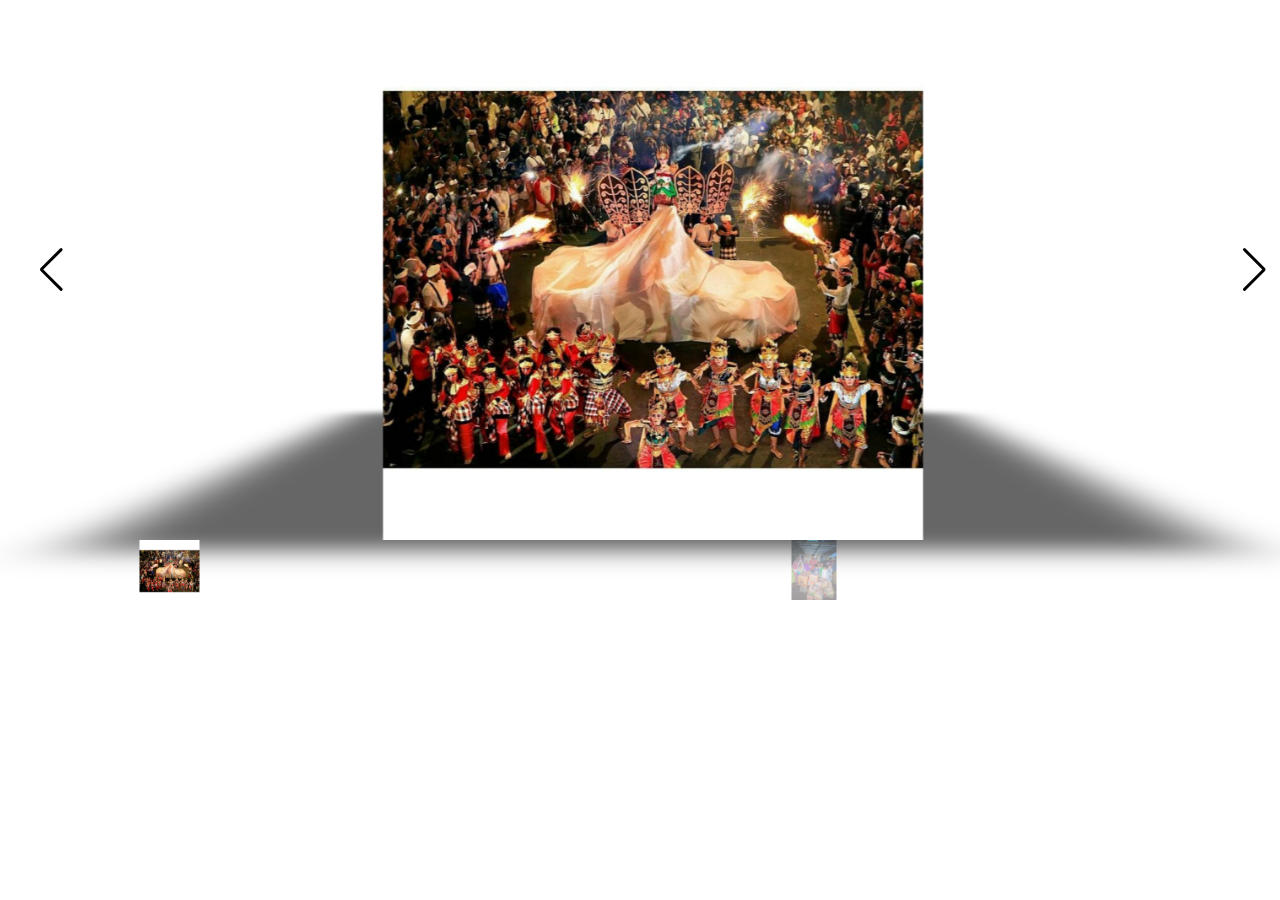
==== coba.html @ c87c5a96 "Add slider and video" ====
<html lang="en">
<head>
    <meta charset="UTF-8">
    <meta http-equiv="X-UA-Compatible" content="IE=edge">
    <meta name="viewport" content="width=device-width, initial-scale=1.0">
    <link rel="stylesheet" href="assets/css/coba.css">
    <link rel="stylesheet" href="assets/css/swiper-bundle.css">
    <link rel="stylesheet" href="assets/css/swiper-bundle.min.css">
    <link rel="stylesheet" href="assets/css/poly.css">
    <link rel="stylesheet" href="assets/css/bootstrap.min.css">
    <link rel="stylesheet" href="assets/css/all.css">
    
    <title>Document</title>
</head>
<body>
<!-- <div class="row">

    <div class="col-8">
        <p id="demo"></p>
    </div>
</div> -->
<div class="row">
    <div class="col-12 container-fluid latar_gambar">
<!-- Swiper -->
    <div class="swiper-container gallery-top">
        <div class="swiper-wrapper">
            <div class="swiper-slide" style="background-image:url(picture/moment/1.JPG)" ></div>
            <div class="swiper-slide" style="background-image:url(picture/moment/a.JPG)"></div>
            <div class="swiper-slide" style="background-image:url(picture/moment/aa.jpg); padding-top: 200px !important;"></div>
            <div class="swiper-slide" style="background-image:url(picture/moment/b.JPG); padding-top: 200px !important;"></div>
            <div class="swiper-slide" style="background-image:url(picture/moment/bb.jpg)"></div>
            <div class="swiper-slide" style="background-image:url(picture/moment/bbb.JPG)"></div>
            <div class="swiper-slide" style="background-image:url(picture/moment/c.JPG)"></div>
            <div class="swiper-slide" style="background-image:url(picture/moment/d.jpeg)"></div>
            <div class="swiper-slide" style="background-image:url(picture/moment/e.jpeg)"></div>
            <div class="swiper-slide" style="background-image:url(picture/moment/ee.JPG)"></div>
            <div class="swiper-slide" style="background-image:url(picture/moment/f.JPG)"></div>
            <div class="swiper-slide" style="background-image:url(picture/moment/g.JPG)"></div>
            <div class="swiper-slide" style="background-image:url(picture/moment/l.jpg)"></div>
            <div class="swiper-slide" style="background-image:url(picture/moment/z.jpg)"></div>
            </div>
            <!-- Add Arrows -->
            <div class="swiper-button-next swiper-button-white" style="margin-right: 15px;"></div>
        <div class="swiper-button-prev swiper-button-white" style="margin-left: 15px;"></div>
    </div>
    <div class="swiper-container gallery-thumbs">
        <div class="swiper-wrapper">
            <div class="swiper-slide" style="background-image:url(picture/moment/1.JPG)"></div>
            <div class="swiper-slide" style="background-image:url(picture/moment/a.JPG)"></div>
            <div class="swiper-slide" style="background-image:url(picture/moment/aa.jpg)"></div>
            <div class="swiper-slide" style="background-image:url(picture/moment/b.JPG)"></div>
            <div class="swiper-slide" style="background-image:url(picture/moment/bb.jpg)"></div>
            <div class="swiper-slide" style="background-image:url(picture/moment/bbb.JPG)"></div>
            <div class="swiper-slide" style="background-image:url(picture/moment/c.JPG)"></div>
            <div class="swiper-slide" style="background-image:url(picture/moment/d.jpeg)"></div>
            <div class="swiper-slide" style="background-image:url(picture/moment/e.jpeg)"></div>
            <div class="swiper-slide" style="background-image:url(picture/moment/ee.JPG)"></div>
            <div class="swiper-slide" style="background-image:url(picture/moment/f.JPG)"></div>
            <div class="swiper-slide" style="background-image:url(picture/moment/g.JPG)"></div>
            <div class="swiper-slide" style="background-image:url(picture/moment/l.jpg)"></div>
            <div class="swiper-slide" style="background-image:url(picture/moment/z.jpg)"></div>
        </div>
    </div>
</div>
</div>

<script src="assets/javascript/swiper-bundle.js"></script>
<script src="assets/javascript/swiper-bundle.min.js"></script>
<script src="assets/javascript/jquery.slim.min.js"></script>
<script src="assets/javascript/bootstrap.bundle.min.js"></script>
<script src="assets/javascript/all.js"></script>
<script>
    var galleryThumbs = new Swiper('.gallery-thumbs', {
      spaceBetween: 10,
      slidesPerView: 4,
      loop: true,
      freeMode: true,
      loopedSlides: 5, //looped slides should be the same
      watchSlidesVisibility: true,
      watchSlidesProgress: true,
    });
    var galleryTop = new Swiper('.gallery-top', {
        effect: 'cube',
      grabCursor: true,
      cubeEffect: {
        shadow: true,
        slideShadows: true,
        shadowOffset: 20,
        shadowScale: 0.94,
      },
      spaceBetween: 10,
      loop: true,
      loopedSlides: 5, //looped slides should be the same
      navigation: {
        nextEl: '.swiper-button-next',
        prevEl: '.swiper-button-prev',
      },
      thumbs: {
        swiper: galleryThumbs,
      },
    });

    let button = document.getElementById("button")
    let text = document.getElementById("demo")

    /* swiper events */
    galleryTop.on("slideChange", function() {
    if(this.realIndex == 0){
        text.innerHTML = "dediganteng";  
    }
    if(this.realIndex == 1){
        text.innerHTML = "loss"; 
    }
    });
</script>

</body>
</html>
---- assets/css/coba.css ----
.latar_gambar {
  height: 600px;
  justify-content: center;
  margin-left: 13px !important;
}

.swiper-slide {
  background-size: cover;
  background-position: center;
  height: auto !important;
  justify-content: center;
  background-repeat: no-repeat;
  background-size: auto 100%;
}

.swiper-container {
  justify-content: center !important;
}
.gallery-top {
  height: 90%;
  width: 100%;
}

.gallery-thumbs {
  height: 10%;
  box-sizing: border-box;
  padding: 10px 0;
}

.gallery-thumbs .swiper-slide {
  height: 100%;
  opacity: 0.4;
}

.gallery-thumbs .swiper-slide-thumb-active {
  opacity: 1;
}
@media (min-width: 992px) {
  .swiper-button-white {
    color: black !important;
  }
}
---- assets/css/poly.css ----
/* latin-ext */
@font-face {
  font-family: "Lato";
  font-style: normal;
  font-weight: 400;
  font-display: swap;
  src: url(https://fonts.gstatic.com/s/lato/v17/S6uyw4BMUTPHjxAwXjeu.woff2)
    format("woff2");
  unicode-range: U+0100-024F, U+0259, U+1E00-1EFF, U+2020, U+20A0-20AB,
    U+20AD-20CF, U+2113, U+2C60-2C7F, U+A720-A7FF;
}
/* latin */
@font-face {
  font-family: "Lato";
  font-style: normal;
  font-weight: 400;
  font-display: swap;
  src: url(https://fonts.gstatic.com/s/lato/v17/S6uyw4BMUTPHjx4wXg.woff2)
    format("woff2");
  unicode-range: U+0000-00FF, U+0131, U+0152-0153, U+02BB-02BC, U+02C6, U+02DA,
    U+02DC, U+2000-206F, U+2074, U+20AC, U+2122, U+2191, U+2193, U+2212, U+2215,
    U+FEFF, U+FFFD;
}
/* latin */
@font-face {
  font-family: "Poly";
  font-style: normal;
  font-weight: 400;
  font-display: swap;
  src: url(https://fonts.gstatic.com/s/poly/v11/MQpb-W6wKNitdLeKqg.woff2)
    format("woff2");
  unicode-range: U+0000-00FF, U+0131, U+0152-0153, U+02BB-02BC, U+02C6, U+02DA,
    U+02DC, U+2000-206F, U+2074, U+20AC, U+2122, U+2191, U+2193, U+2212, U+2215,
    U+FEFF, U+FFFD;
}
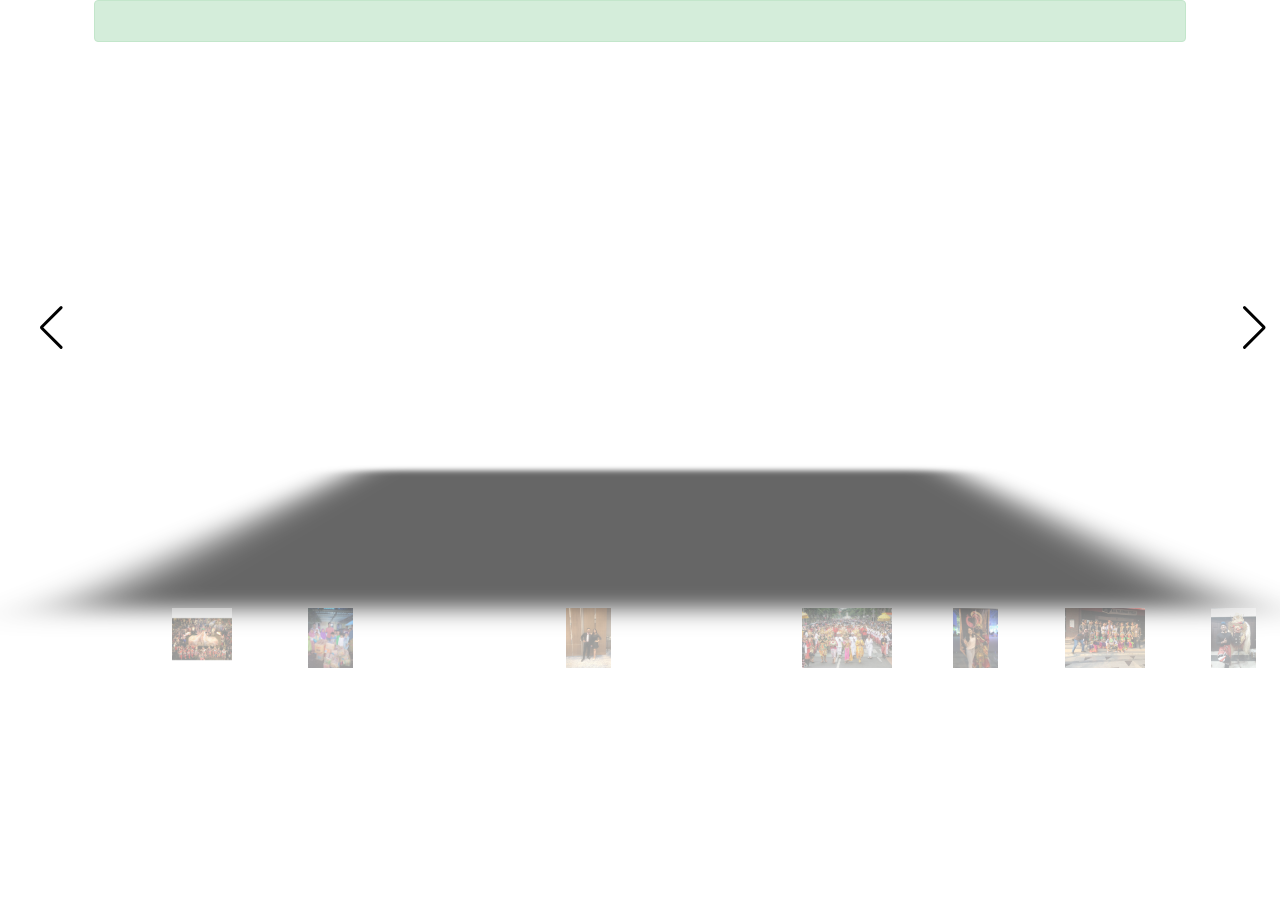
==== commit a03d53d0: "Add breakpoint at swiper js" ====
--- a/coba.html
+++ b/coba.html
@@ -16,20 +16,22 @@
 <!-- <div class="row">
 
     <div class="col-8">
-        <p id="demo"></p>
     </div>
 </div> -->
 <div class="row">
+    <div class="alert container alert-success col-10">
+        <p id="demo"></p>
+    </div>
     <div class="col-12 container-fluid latar_gambar">
 <!-- Swiper -->
     <div class="swiper-container gallery-top">
         <div class="swiper-wrapper">
-            <div class="swiper-slide" style="background-image:url(picture/moment/1.JPG)" ></div>
             <div class="swiper-slide" style="background-image:url(picture/moment/a.JPG)"></div>
-            <div class="swiper-slide" style="background-image:url(picture/moment/aa.jpg); padding-top: 200px !important;"></div>
-            <div class="swiper-slide" style="background-image:url(picture/moment/b.JPG); padding-top: 200px !important;"></div>
+            <div class="swiper-slide" style="background-image:url(picture/moment/1.JPG)"></div>
+            <div class="swiper-slide" style="background-image:url(picture/moment/aa.jpg)"></div>
+            <div class="swiper-slide" style="background-image:url(picture/moment/b.JPG)"></div>
             <div class="swiper-slide" style="background-image:url(picture/moment/bb.jpg)"></div>
-            <div class="swiper-slide" style="background-image:url(picture/moment/bbb.JPG)"></div>
+            <div class="swiper-slide" style="background-image:url(picture/moment/z2.JPG)"></div>
             <div class="swiper-slide" style="background-image:url(picture/moment/c.JPG)"></div>
             <div class="swiper-slide" style="background-image:url(picture/moment/d.jpeg)"></div>
             <div class="swiper-slide" style="background-image:url(picture/moment/e.jpeg)"></div>
@@ -38,6 +40,9 @@
             <div class="swiper-slide" style="background-image:url(picture/moment/g.JPG)"></div>
             <div class="swiper-slide" style="background-image:url(picture/moment/l.jpg)"></div>
             <div class="swiper-slide" style="background-image:url(picture/moment/z.jpg)"></div>
+            <div class="swiper-slide" style="background-image:url(picture/moment/z1.jpeg)"></div>
+            <div class="swiper-slide" style="background-image:url(picture/moment/z3.JPG)"></div>
+            <div class="swiper-slide" style="background-image:url(picture/moment/z4.jpg"></div>
             </div>
             <!-- Add Arrows -->
             <div class="swiper-button-next swiper-button-white" style="margin-right: 15px;"></div>
@@ -45,12 +50,12 @@
     </div>
     <div class="swiper-container gallery-thumbs">
         <div class="swiper-wrapper">
+            <div class="swiper-slide" style="background-image:url(picture/moment/a.JPG)"></div>
             <div class="swiper-slide" style="background-image:url(picture/moment/1.JPG)"></div>
-            <div class="swiper-slide" style="background-image:url(picture/moment/a.JPG)"></div>
             <div class="swiper-slide" style="background-image:url(picture/moment/aa.jpg)"></div>
             <div class="swiper-slide" style="background-image:url(picture/moment/b.JPG)"></div>
             <div class="swiper-slide" style="background-image:url(picture/moment/bb.jpg)"></div>
-            <div class="swiper-slide" style="background-image:url(picture/moment/bbb.JPG)"></div>
+            <div class="swiper-slide" style="background-image:url(picture/moment/z2.JPG)"></div>
             <div class="swiper-slide" style="background-image:url(picture/moment/c.JPG)"></div>
             <div class="swiper-slide" style="background-image:url(picture/moment/d.jpeg)"></div>
             <div class="swiper-slide" style="background-image:url(picture/moment/e.jpeg)"></div>
@@ -59,6 +64,9 @@
             <div class="swiper-slide" style="background-image:url(picture/moment/g.JPG)"></div>
             <div class="swiper-slide" style="background-image:url(picture/moment/l.jpg)"></div>
             <div class="swiper-slide" style="background-image:url(picture/moment/z.jpg)"></div>
+            <div class="swiper-slide" style="background-image:url(picture/moment/z1.jpeg)"></div>
+            <div class="swiper-slide" style="background-image:url(picture/moment/z3.JPG)"></div>
+            <div class="swiper-slide" style="background-image:url(picture/moment/z4.jpg"></div>
         </div>
     </div>
 </div>
@@ -70,19 +78,28 @@
 <script src="assets/javascript/bootstrap.bundle.min.js"></script>
 <script src="assets/javascript/all.js"></script>
 <script>
+    // slider
     var galleryThumbs = new Swiper('.gallery-thumbs', {
-      spaceBetween: 10,
-      slidesPerView: 4,
-      loop: true,
-      freeMode: true,
-      loopedSlides: 5, //looped slides should be the same
-      watchSlidesVisibility: true,
-      watchSlidesProgress: true,
-    });
+        spaceBetween: 10,
+        slidesPerView: 4,
+            breakpoints: {
+                480: {
+                slidesPerView: 5,
+                },
+                900: {
+                slidesPerView: 10,
+                }
+            },
+        loop: true,
+        freeMode: true,
+        loopedSlides: 10, //looped slides should be the same
+        watchSlidesVisibility: true,
+        watchSlidesProgress: true,
+            });
     var galleryTop = new Swiper('.gallery-top', {
         effect: 'cube',
-      grabCursor: true,
-      cubeEffect: {
+        grabCursor: true,
+        cubeEffect: {
         shadow: true,
         slideShadows: true,
         shadowOffset: 20,
@@ -90,7 +107,7 @@
       },
       spaceBetween: 10,
       loop: true,
-      loopedSlides: 5, //looped slides should be the same
+      loopedSlides: 10, //looped slides should be the same
       navigation: {
         nextEl: '.swiper-button-next',
         prevEl: '.swiper-button-prev',
@@ -99,9 +116,8 @@
         swiper: galleryThumbs,
       },
     });
-
+    let text = document.getElementById("demo")
     let button = document.getElementById("button")
-    let text = document.getElementById("demo")
 
     /* swiper events */
     galleryTop.on("slideChange", function() {
@@ -111,6 +127,9 @@
     if(this.realIndex == 1){
         text.innerHTML = "loss"; 
     }
+    if(this.realIndex == 2){
+        text.innerHTML = "op"; 
+    }
     });
 </script>
 
--- a/assets/css/coba.css
+++ b/assets/css/coba.css
@@ -1,6 +1,7 @@
 .latar_gambar {
   height: 600px;
   justify-content: center;
+  justify-content: center !important;
   margin-left: 13px !important;
 }
 
@@ -24,7 +25,8 @@
 .gallery-thumbs {
   height: 10%;
   box-sizing: border-box;
-  padding: 10px 0;
+  padding: 20px 0;
+  margin-top: 10px;
 }
 
 .gallery-thumbs .swiper-slide {
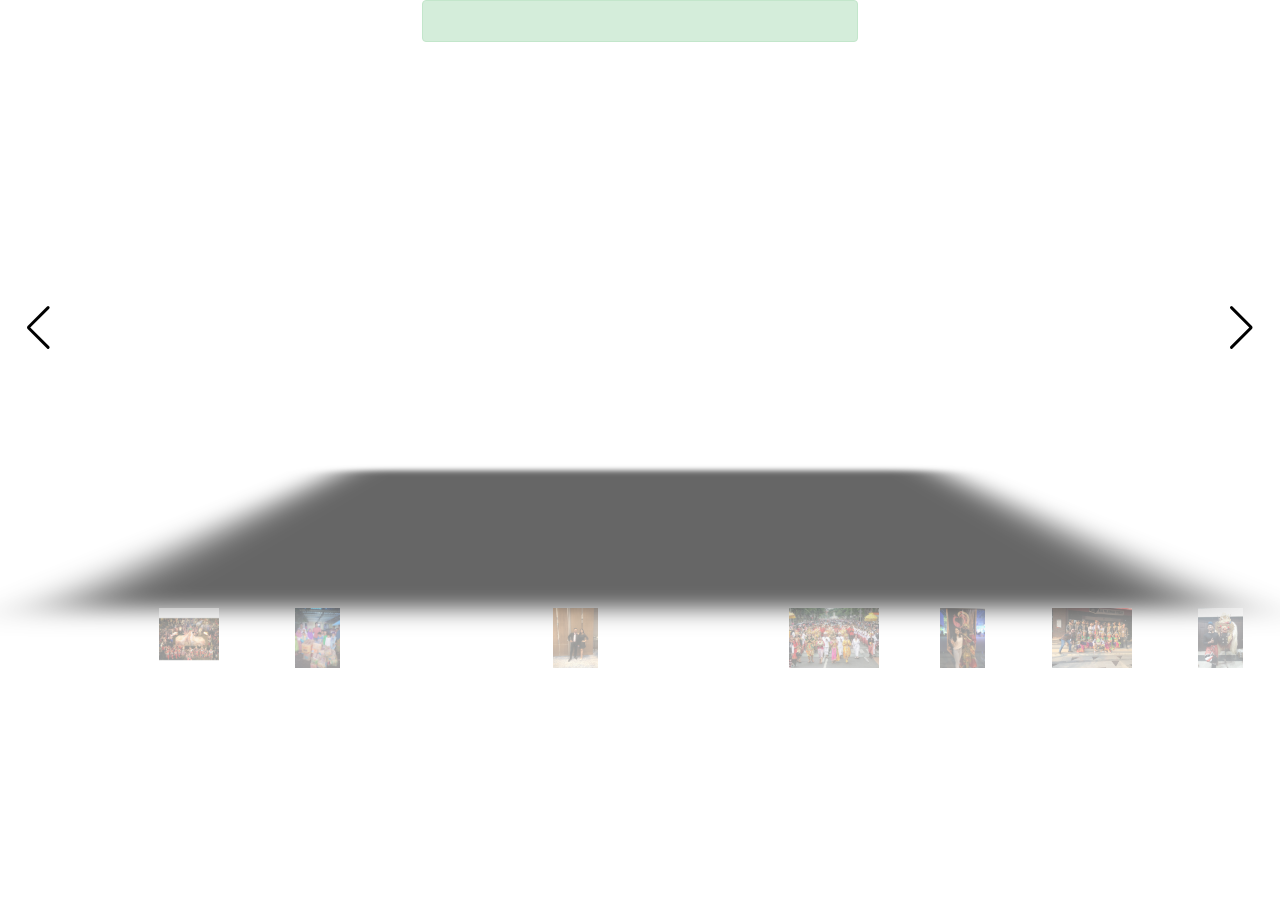
==== commit c1b42e7c: "finishing project" ====
--- a/coba.html
+++ b/coba.html
@@ -19,7 +19,7 @@
     </div>
 </div> -->
 <div class="row">
-    <div class="alert container alert-success col-10">
+    <div class="alert container alert-success col-10 col-md-4">
         <p id="demo"></p>
     </div>
     <div class="col-12 container-fluid latar_gambar">
@@ -42,10 +42,12 @@
             <div class="swiper-slide" style="background-image:url(picture/moment/z.jpg)"></div>
             <div class="swiper-slide" style="background-image:url(picture/moment/z1.jpeg)"></div>
             <div class="swiper-slide" style="background-image:url(picture/moment/z3.JPG)"></div>
-            <div class="swiper-slide" style="background-image:url(picture/moment/z4.jpg"></div>
+            <div class="swiper-slide" style="background-image:url(picture/moment/z4.jpg)"></div>
+            <div class="swiper-slide" style="background-image:url(picture/moment/z5.jpg)"></div>
+            <div class="swiper-slide" style="background-image:url(picture/moment/z6.jpg)"></div>
             </div>
             <!-- Add Arrows -->
-            <div class="swiper-button-next swiper-button-white" style="margin-right: 15px;"></div>
+        <div class="swiper-button-next swiper-button-white" style="margin-right: 15px;"></div>
         <div class="swiper-button-prev swiper-button-white" style="margin-left: 15px;"></div>
     </div>
     <div class="swiper-container gallery-thumbs">
@@ -66,7 +68,9 @@
             <div class="swiper-slide" style="background-image:url(picture/moment/z.jpg)"></div>
             <div class="swiper-slide" style="background-image:url(picture/moment/z1.jpeg)"></div>
             <div class="swiper-slide" style="background-image:url(picture/moment/z3.JPG)"></div>
-            <div class="swiper-slide" style="background-image:url(picture/moment/z4.jpg"></div>
+            <div class="swiper-slide" style="background-image:url(picture/moment/z4.jpg)"></div>
+            <div class="swiper-slide" style="background-image:url(picture/moment/z5.jpg)"></div>
+            <div class="swiper-slide" style="background-image:url(picture/moment/z6.jpg)"></div>
         </div>
     </div>
 </div>
@@ -122,13 +126,61 @@
     /* swiper events */
     galleryTop.on("slideChange", function() {
     if(this.realIndex == 0){
-        text.innerHTML = "dediganteng";  
+        text.innerHTML = "Surabaya Cross Culture Festival";  
     }
     if(this.realIndex == 1){
-        text.innerHTML = "loss"; 
+        text.innerHTML = "Pengrupukan Day 2017"; 
     }
     if(this.realIndex == 2){
-        text.innerHTML = "op"; 
+        text.innerHTML = "when we give lombok earthquake victims helper from my art event result"; 
+    }
+    if(this.realIndex == 3){
+        text.innerHTML = "When My Culture Club (Sing Seni) Acepted Reward From the mayor is mother Surabaya"; 
+    }
+    if(this.realIndex == 4){
+        text.innerHTML = "Gempita Pesona Dewata 2018 Gathering"; 
+    }
+    if(this.realIndex == 5){
+        text.innerHTML = "Surabaya Vagansa 2018"; 
+    }
+    if(this.realIndex == 6){
+        text.innerHTML = "when I played the role of Rahwana at Gempita Pesona Dewata 2018"; 
+    }
+    if(this.realIndex == 7){
+        text.innerHTML = "First day in Surabaya Cross Culture Art and Festival"; 
+    }
+    if(this.realIndex == 8){
+        text.innerHTML = "When I Played the Role of Barong at ITS EXPO 2018"; 
+    }
+    if(this.realIndex == 9){
+        text.innerHTML = "Surabaya Cross Culture Festival"; 
+    }
+    if(this.realIndex == 10){
+        text.innerHTML = "Sing Seni Untuk Lombok 2019"; 
+    }
+    if(this.realIndex == 11){
+        text.innerHTML = "when we give lombok earthquake victims helper from my art event result"; 
+    }
+    if(this.realIndex == 12){
+        text.innerHTML = "Perform at Wedding Ceremony"; 
+    }
+    if(this.realIndex == 13){
+        text.innerHTML = "The Main Character At Gempita Pesona Dewata 2018"; 
+    }
+    if(this.realIndex == 14){
+        text.innerHTML = "My best partner when I feel bored"; 
+    }
+    if(this.realIndex == 15){
+        text.innerHTML = "Sekar Jagat Dance at Sing Seni Untuk Lombok 2019"; 
+    }
+    if(this.realIndex == 16){
+        text.innerHTML = "Me Now"; 
+    }
+    if(this.realIndex == 17){
+        text.innerHTML = "My Team Work at PT. Sinko Prima Alloy"; 
+    }
+    if(this.realIndex == 18){
+        text.innerHTML = "Badminton with Paulus daugter"; 
     }
     });
 </script>
--- a/assets/css/coba.css
+++ b/assets/css/coba.css
@@ -2,7 +2,6 @@
   height: 600px;
   justify-content: center;
   justify-content: center !important;
-  margin-left: 13px !important;
 }
 
 .swiper-slide {
